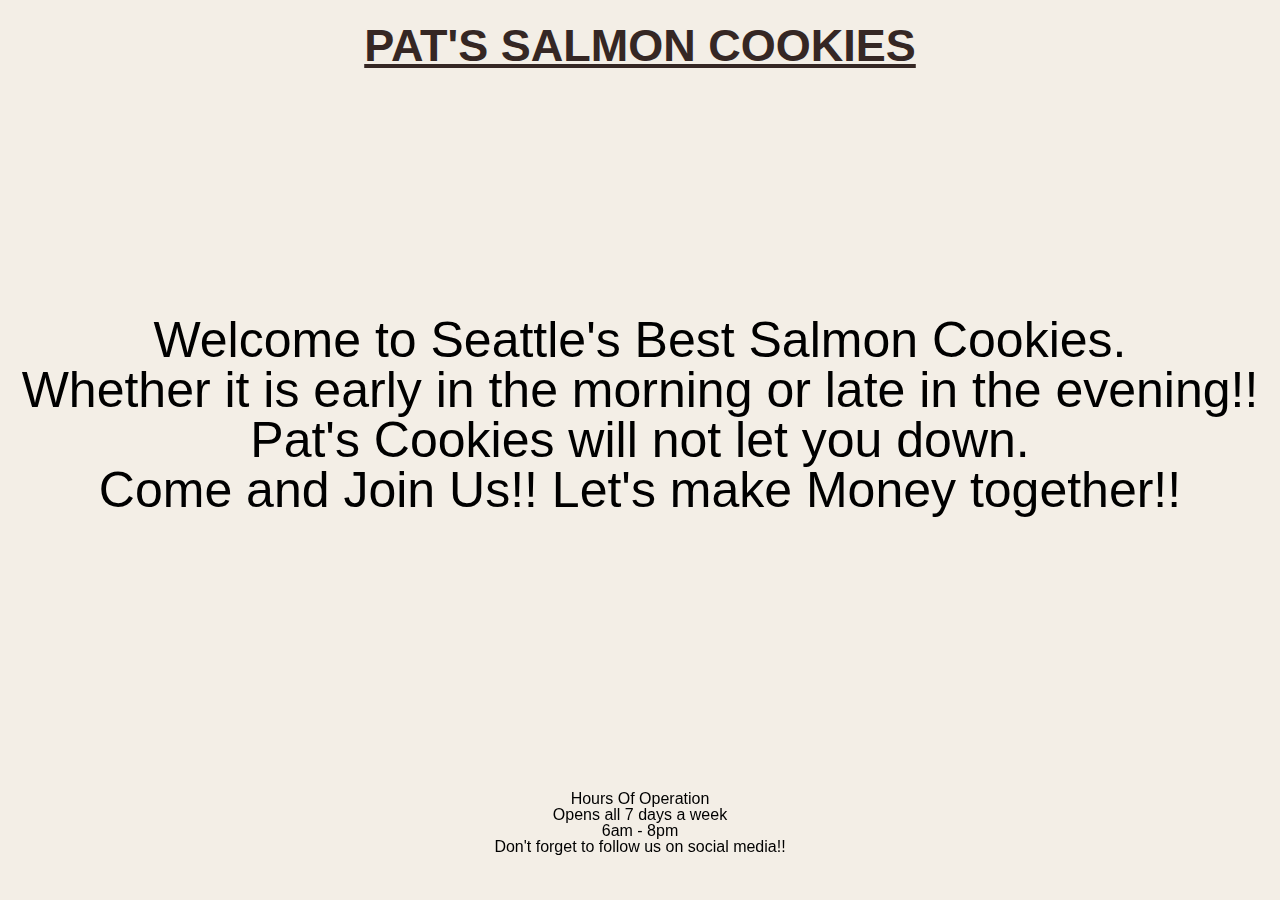
==== index.html @ f1b3b799 "cookie-stand" ====
<!DOCTYPE html>
<html>
    <head>
        <title>Salmon Cookies</title>
        <link rel="stylesheet" href="css/reset.css" type="text/css">
        <link rel="stylesheet" href="css/style.css" type="text/css">
    </head>
    <main>

        <header>
            <!-- <img class  >      -->
            <h1>PAT'S SALMON COOKIES</h1>

        </header>
        <body>
            <section id="introAboutPatShop">
                <h3>Welcome to Seattle's Best Salmon Cookies.</h3>
                <p> Whether it is early in the morning or late in the evening!!</p>
                <p> Pat's Cookies will not let you down.  </p>
                <p> Come and Join Us!! Let's make Money together!! </p>
            </section>

            <section id="moreInfo">
                <h3>Hours Of Operation</h3>
                <p> Opens all 7 days a week</p>
                <p> 6am - 8pm</p>
                <p> Don't forget to follow us on social media!!</p>
            </section>
           <!-- <script type="text/javascript" src=js/app.js></script>  --> 
        </body>
        <footer>

        </footer>
    </main>
</html>
---- css/style.css ----
body{
    background-color:rgb(243, 238, 230);  
    height: 100%;
    font-family: Verdana, Geneva, Tahoma, sans-serif;
    text-align: center;
}

header{
    text-decoration: underline;
    padding: 10px;
    margin: 1% 5% 0% 5%;
    font-size: 45px;
    font-weight: bold;
    color: rgb(53, 39, 36);
    text-align: center;
    display: inline-block;
}

header h1{
    padding: 0px 100px 0px 100px;
    text-align: center;
}

#introAboutPatShop {
    position: fixed;     
    text-align: center; 
    font-size: 50px;
    font-family: 'Gill Sans', 'Gill Sans MT', Calibri, 'Trebuchet MS', sans-serif;   
    font-stretch: extra-expanded;
    top: 35%; 
    width: 100%;
  }

#moreInfo {
    position: fixed;     
    text-align: center;    
    bottom: 5%; 
    width: 100%;
  }
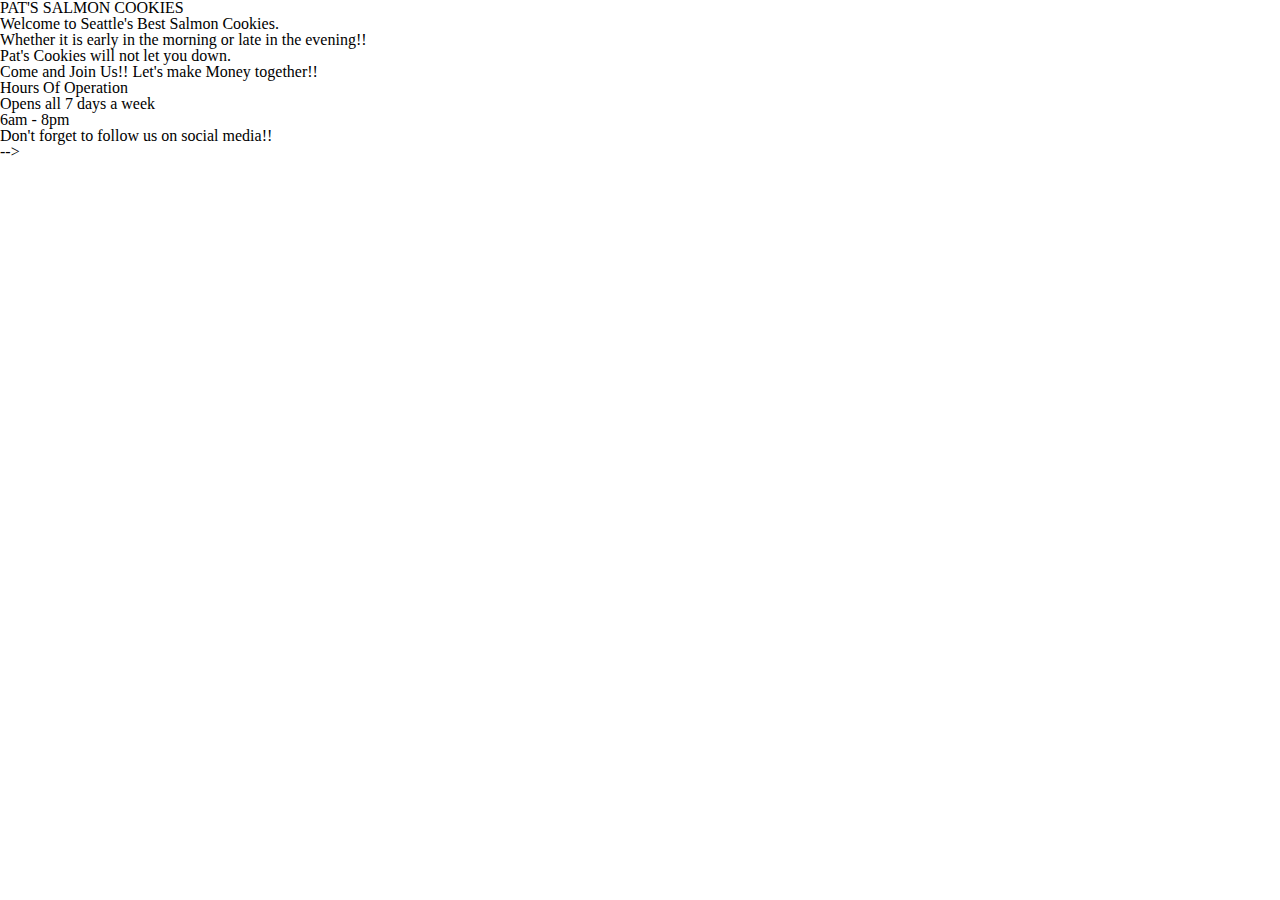
==== commit c8dfdadc: "Adding Constructor" ====
--- a/index.html
+++ b/index.html
@@ -8,11 +8,12 @@
     <main>
 
         <header>
-            <!-- <img class  >      -->
+            <img class  
             <h1>PAT'S SALMON COOKIES</h1>
 
         </header>
         <body>
+        
             <section id="introAboutPatShop">
                 <h3>Welcome to Seattle's Best Salmon Cookies.</h3>
                 <p> Whether it is early in the morning or late in the evening!!</p>
@@ -26,10 +27,12 @@
                 <p> 6am - 8pm</p>
                 <p> Don't forget to follow us on social media!!</p>
             </section>
-           <!-- <script type="text/javascript" src=js/app.js></script>  --> 
+           <script type="text/javascript" src=js/app.js></script>  --> 
         </body>
         <footer>
 
         </footer>
     </main>
 </html>
+
+
--- a/css/style.css
+++ b/css/style.css
@@ -1,4 +1,5 @@
-body{
+
+/* body{
     background-color:rgb(243, 238, 230);  
     height: 100%;
     font-family: Verdana, Geneva, Tahoma, sans-serif;
@@ -36,4 +37,4 @@
     text-align: center;    
     bottom: 5%; 
     width: 100%;
-  }+  } */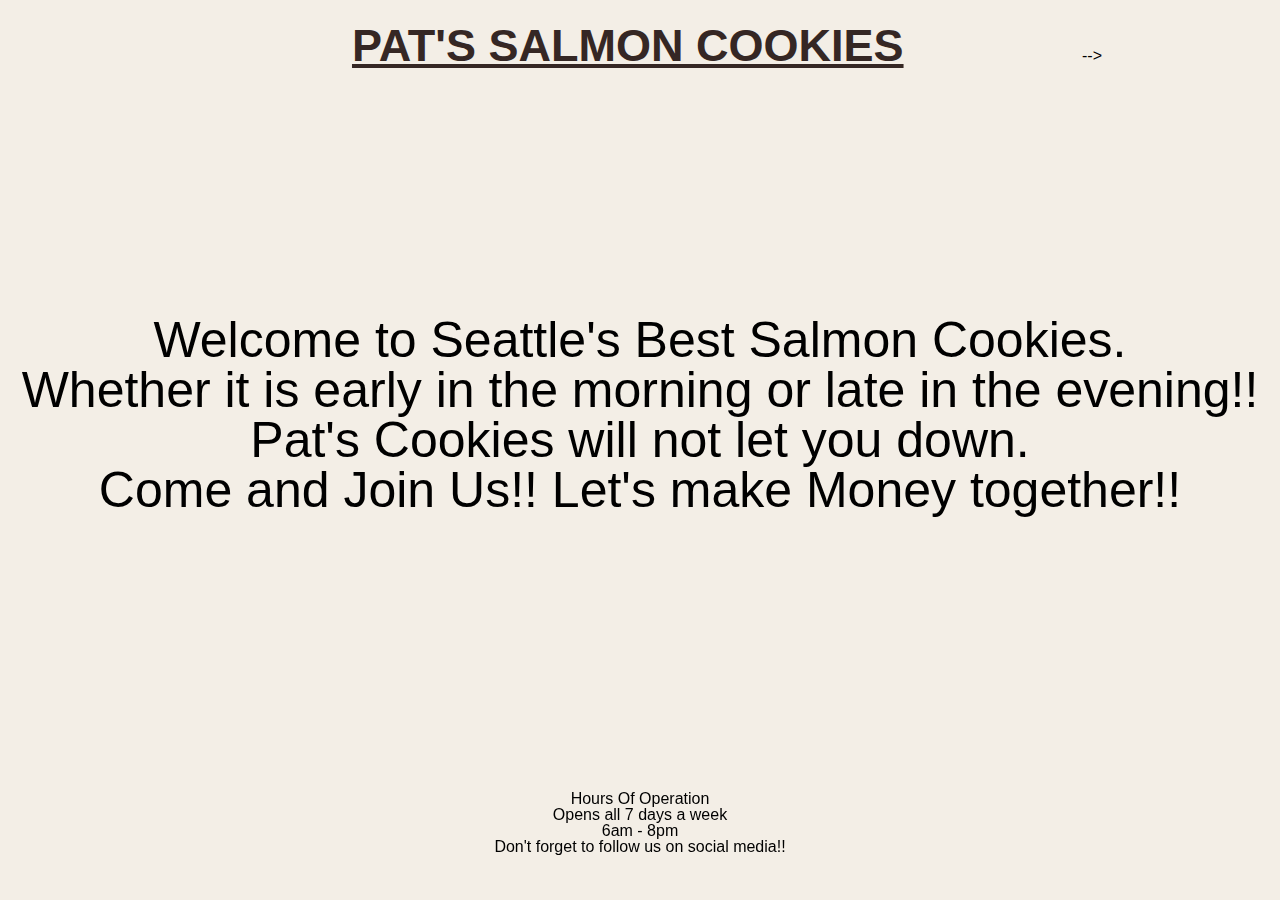
==== commit 25f9e954: "Adding few things" ====
--- a/index.html
+++ b/index.html
@@ -8,7 +8,7 @@
     <main>
 
         <header>
-            <img class  
+            <!-- <img class -->
             <h1>PAT'S SALMON COOKIES</h1>
 
         </header>
--- a/css/style.css
+++ b/css/style.css
@@ -1,5 +1,4 @@
-
-/* body{
+ body{
     background-color:rgb(243, 238, 230);  
     height: 100%;
     font-family: Verdana, Geneva, Tahoma, sans-serif;
@@ -37,4 +36,4 @@
     text-align: center;    
     bottom: 5%; 
     width: 100%;
-  } */+  }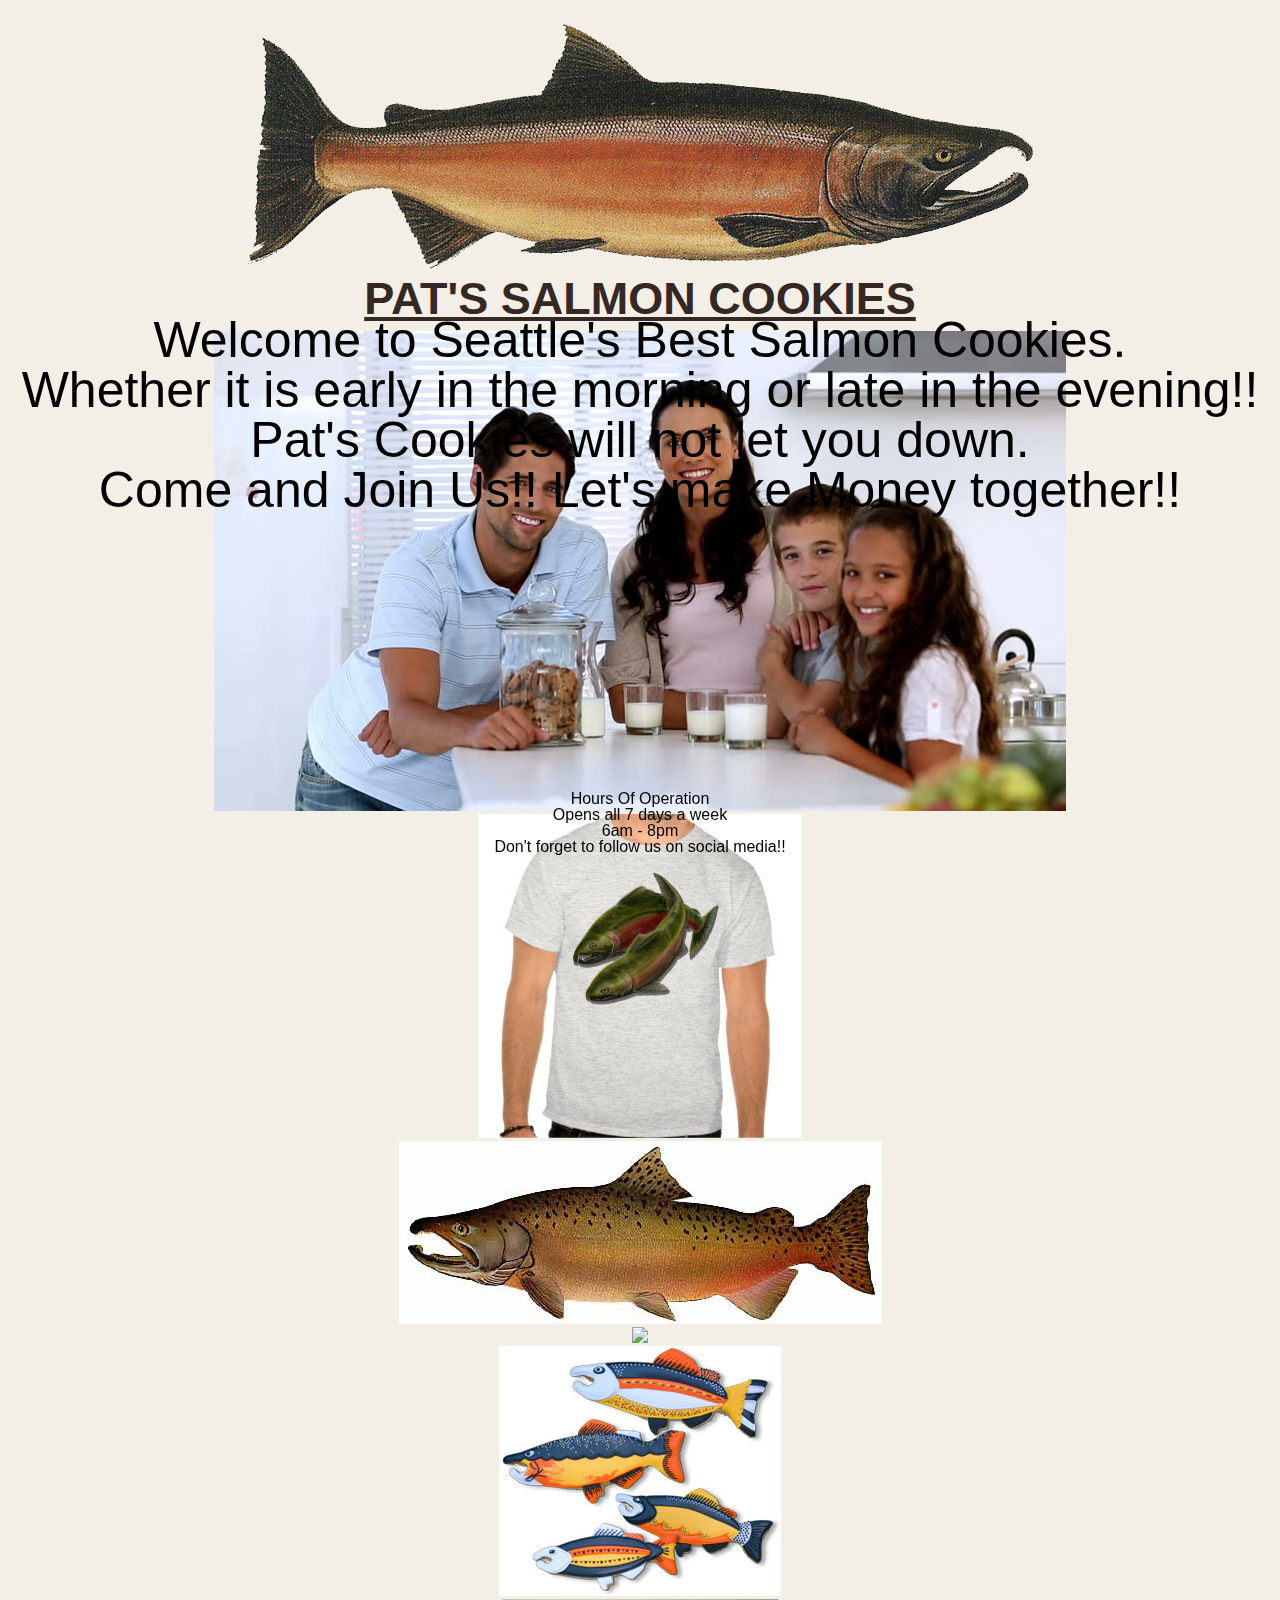
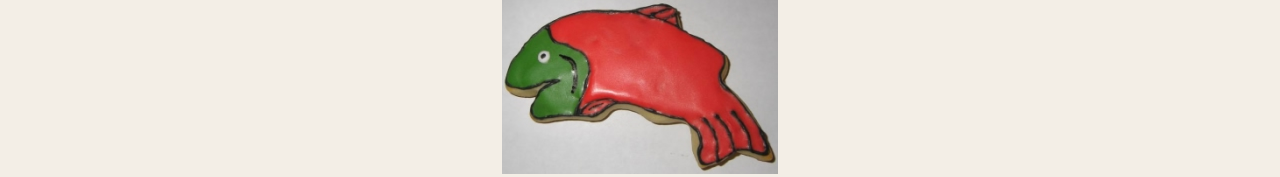
==== commit d396b18e: "Adding some CSS" ====
--- a/index.html
+++ b/index.html
@@ -8,7 +8,10 @@
     <main>
 
         <header>
-            <!-- <img class -->
+            <section id="salmon">
+                <img src='img/salmon.png'>
+            </section>
+
             <h1>PAT'S SALMON COOKIES</h1>
 
         </header>
@@ -27,12 +30,38 @@
                 <p> 6am - 8pm</p>
                 <p> Don't forget to follow us on social media!!</p>
             </section>
-           <script type="text/javascript" src=js/app.js></script>  --> 
+
+            <section id="family">
+                <img src='img/family.jpg'>
+            </section>
+
+            <section id="shirt">
+                <img src='img/shirt.jpg'>
+            </section>
+
+            <section id="chinook">
+                <img src='img/chinook.jpg'>
+            </section>
+
+            <section id="cutter">
+                <img src='img/cutter.jpg'>
+            </section>
+
+            <section id="fish">
+                <img src='img/fish.jpg'>
+            </section>
+
+            <section id="frosted-cookie">
+                <img src='img/frosted-cookie.jpg'>
+            </section>
+
+           <script type="text/javascript" src=js/app.js></script> 
         </body>
-        <footer>
+    </main>
 
-        </footer>
-    </main>
+    <footer>
+
+    </footer>
 </html>
 
 
--- a/css/style.css
+++ b/css/style.css
@@ -36,4 +36,4 @@
     text-align: center;    
     bottom: 5%; 
     width: 100%;
-  }+  }
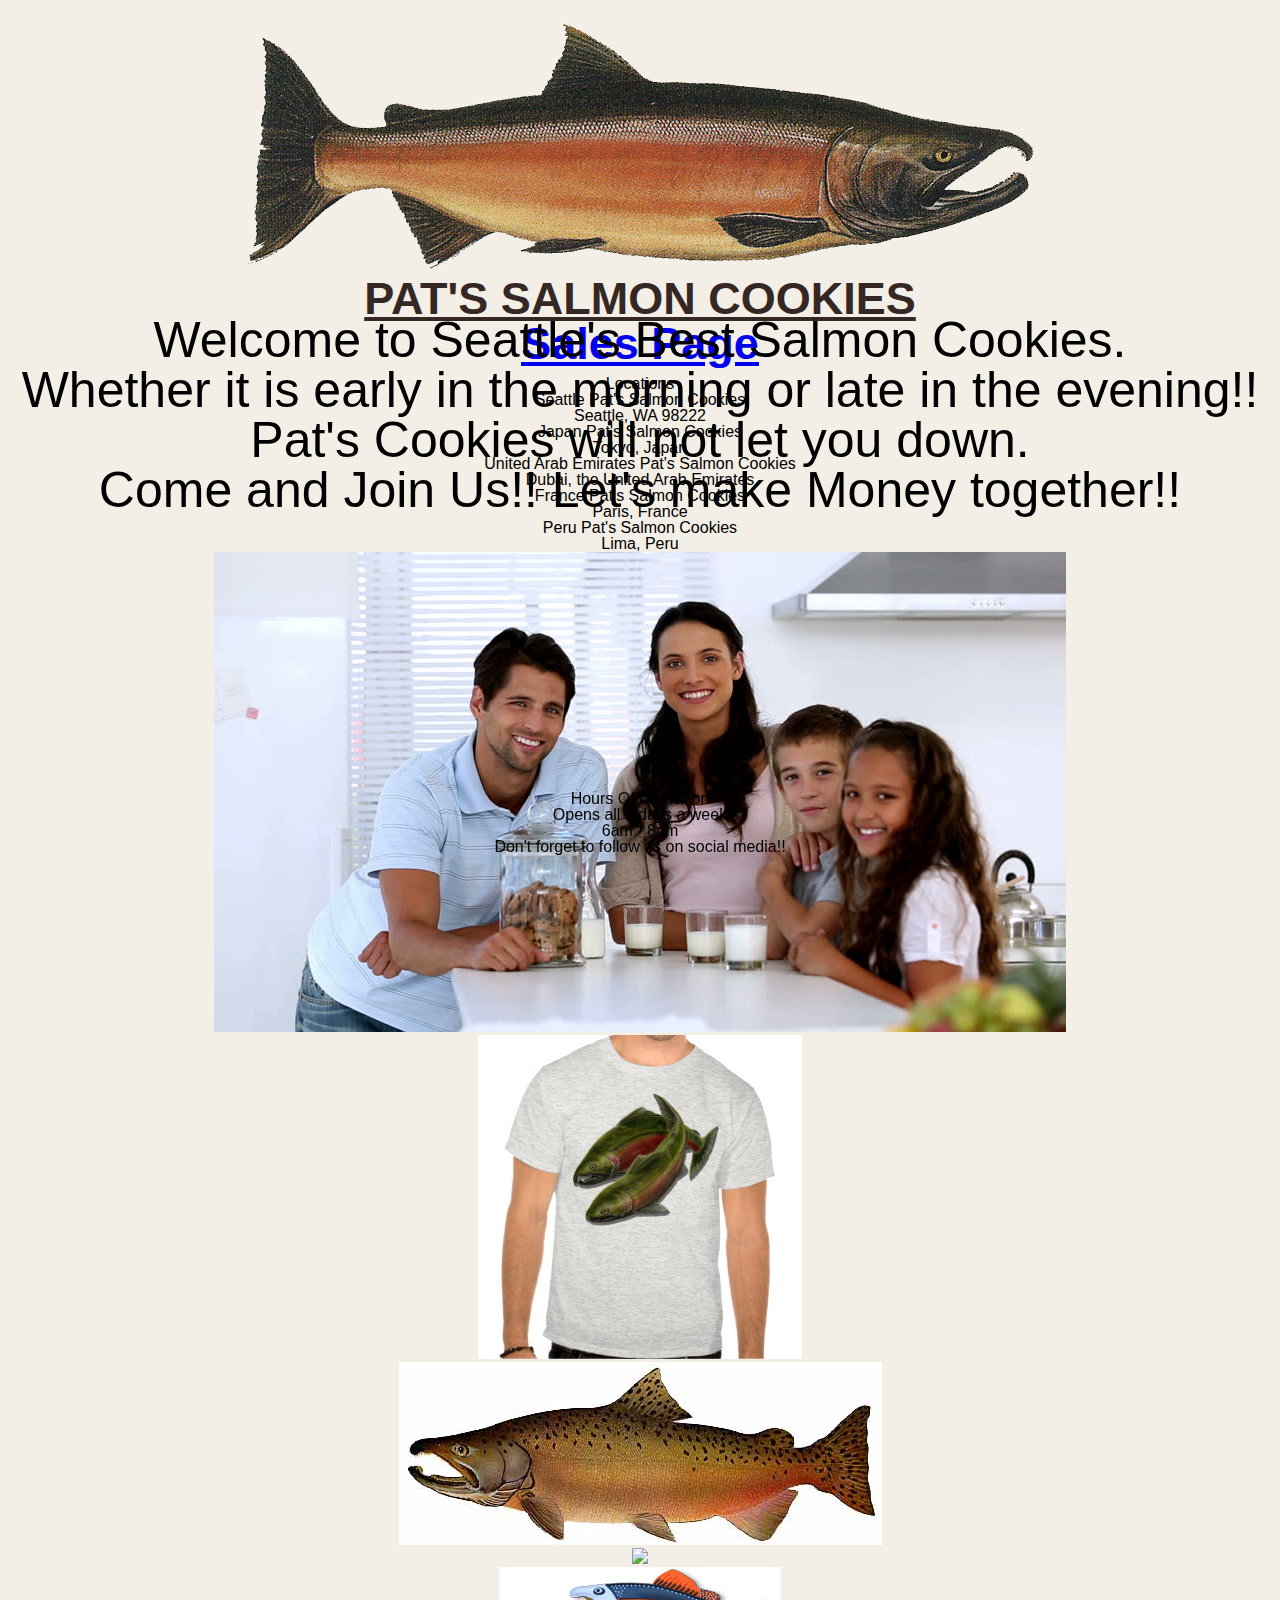
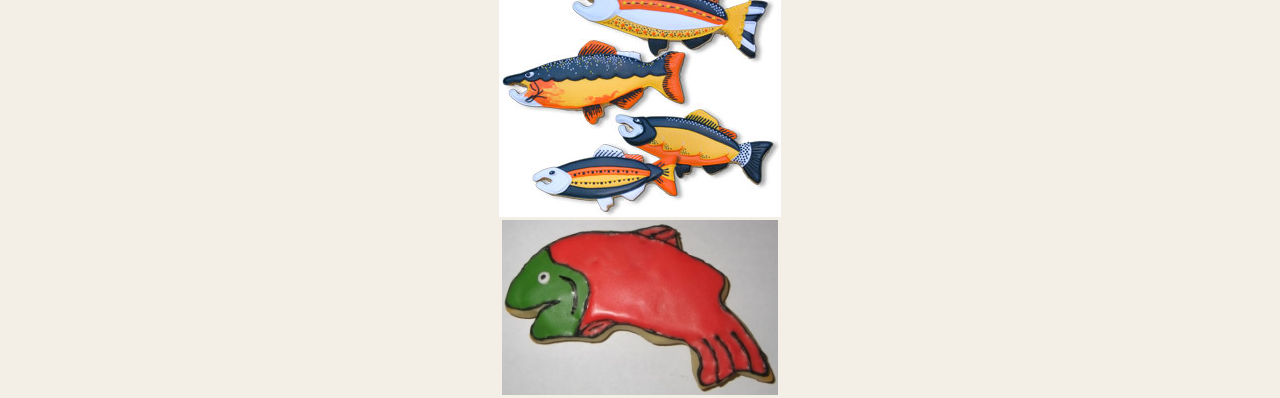
==== commit 9fe6db4f: "updated pair-programming" ====
--- a/index.html
+++ b/index.html
@@ -13,9 +13,12 @@
             </section>
 
             <h1>PAT'S SALMON COOKIES</h1>
+            <a href="sales.html">Sales Page</a>
 
         </header>
         <body>
+
+        
         
             <section id="introAboutPatShop">
                 <h3>Welcome to Seattle's Best Salmon Cookies.</h3>
@@ -23,6 +26,28 @@
                 <p> Pat's Cookies will not let you down.  </p>
                 <p> Come and Join Us!! Let's make Money together!! </p>
             </section>
+        
+            <h2>Locations</h2>
+            <p>Seattle Pat's Salmon Cookies <br>
+                Seattle, WA 98222<br>
+            </p>
+            <p>
+                Japan Pat's Salmon Cookies <br>
+                Tokyo, Japan
+            </p>
+            <p>
+                United Arab Emirates Pat's Salmon Cookies <br>
+                Dubai, the United Arab Emirates
+            </p>
+            <p>
+                France Pat's Salmon Cookies<br>
+                Paris, France
+            </p>
+            <p>Peru Pat's Salmon Cookies<br>
+                Lima, Peru
+            </p>
+
+
 
             <section id="moreInfo">
                 <h3>Hours Of Operation</h3>
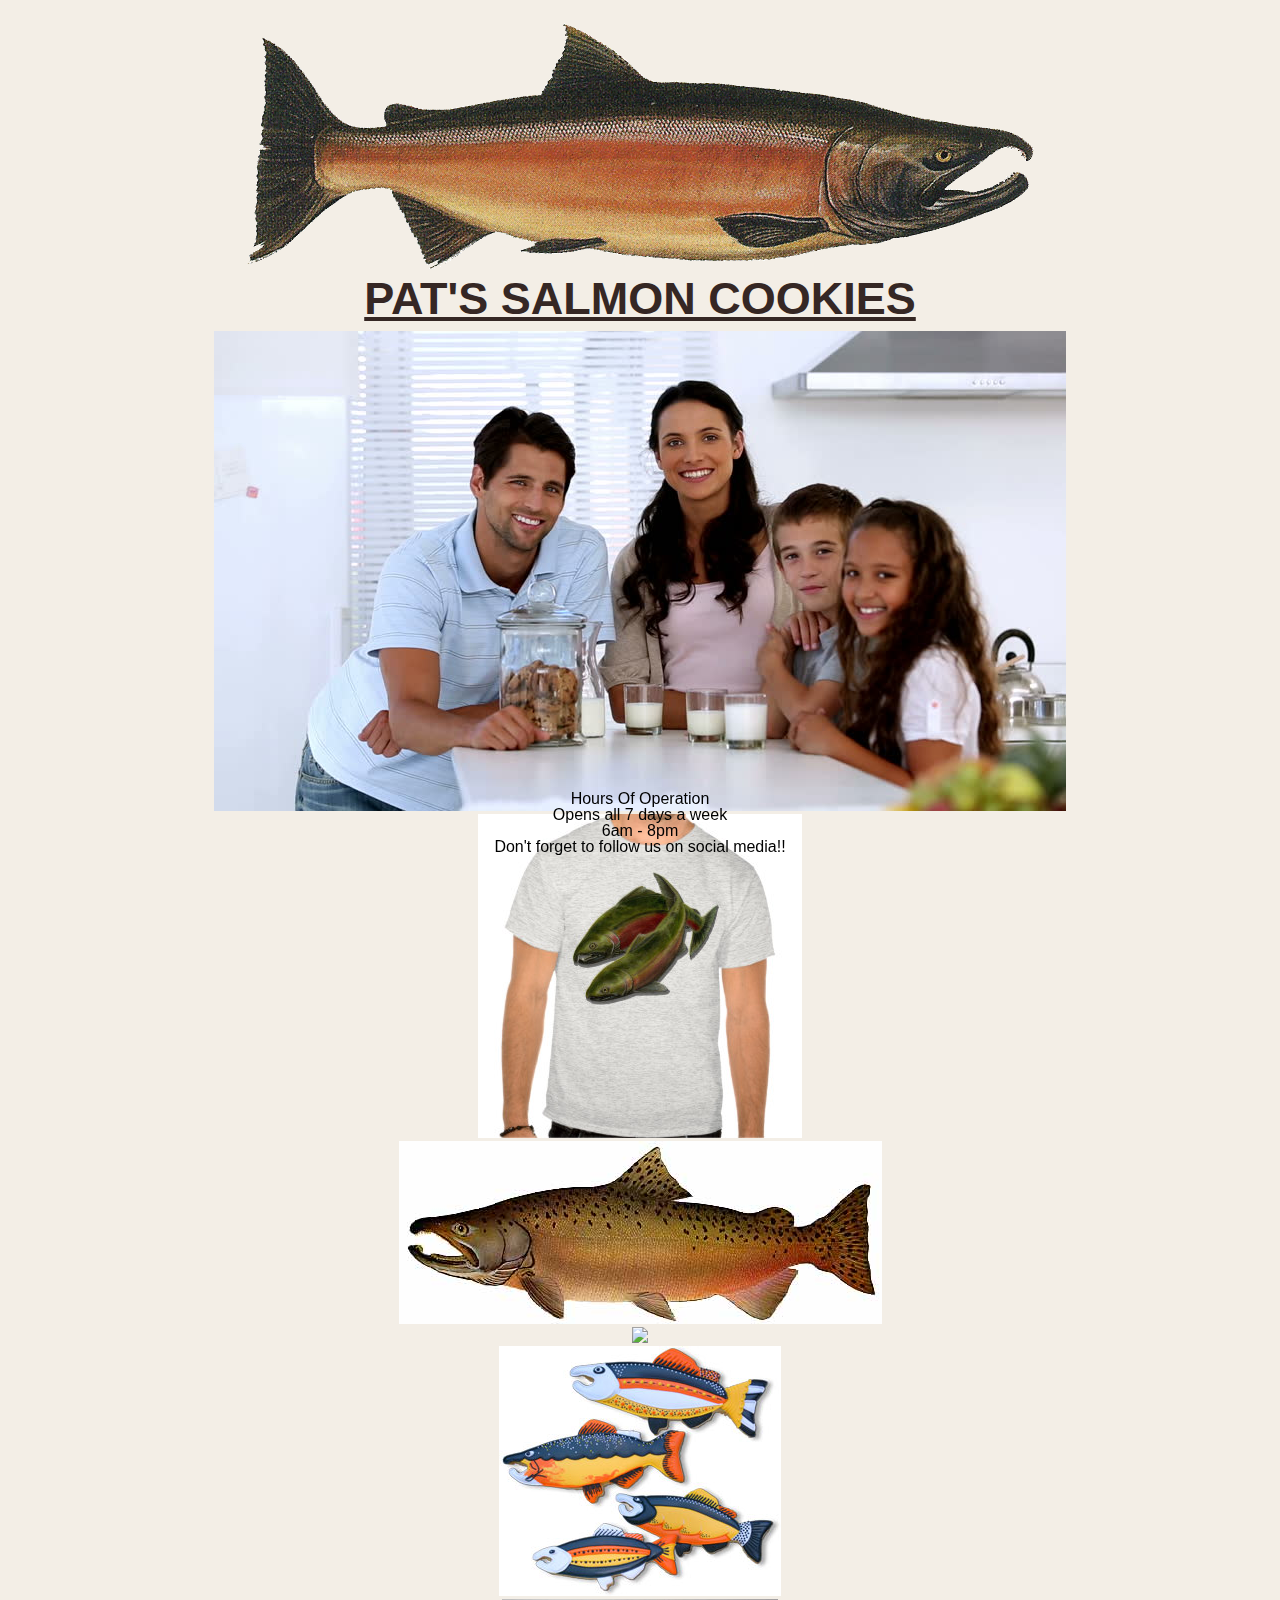
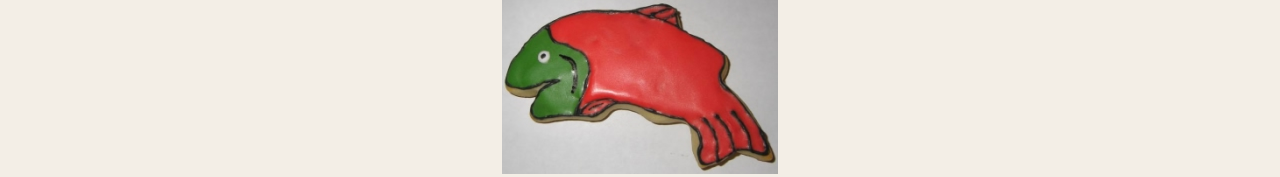
==== commit e258a6a6: "Few changes" ====
--- a/index.html
+++ b/index.html
@@ -13,42 +13,10 @@
             </section>
 
             <h1>PAT'S SALMON COOKIES</h1>
-            <a href="sales.html">Sales Page</a>
 
         </header>
         <body>
-
         
-        
-            <section id="introAboutPatShop">
-                <h3>Welcome to Seattle's Best Salmon Cookies.</h3>
-                <p> Whether it is early in the morning or late in the evening!!</p>
-                <p> Pat's Cookies will not let you down.  </p>
-                <p> Come and Join Us!! Let's make Money together!! </p>
-            </section>
-        
-            <h2>Locations</h2>
-            <p>Seattle Pat's Salmon Cookies <br>
-                Seattle, WA 98222<br>
-            </p>
-            <p>
-                Japan Pat's Salmon Cookies <br>
-                Tokyo, Japan
-            </p>
-            <p>
-                United Arab Emirates Pat's Salmon Cookies <br>
-                Dubai, the United Arab Emirates
-            </p>
-            <p>
-                France Pat's Salmon Cookies<br>
-                Paris, France
-            </p>
-            <p>Peru Pat's Salmon Cookies<br>
-                Lima, Peru
-            </p>
-
-
-
             <section id="moreInfo">
                 <h3>Hours Of Operation</h3>
                 <p> Opens all 7 days a week</p>
--- a/css/style.css
+++ b/css/style.css
@@ -21,15 +21,6 @@
     text-align: center;
 }
 
-#introAboutPatShop {
-    position: fixed;     
-    text-align: center; 
-    font-size: 50px;
-    font-family: 'Gill Sans', 'Gill Sans MT', Calibri, 'Trebuchet MS', sans-serif;   
-    font-stretch: extra-expanded;
-    top: 35%; 
-    width: 100%;
-  }
 
 #moreInfo {
     position: fixed;     
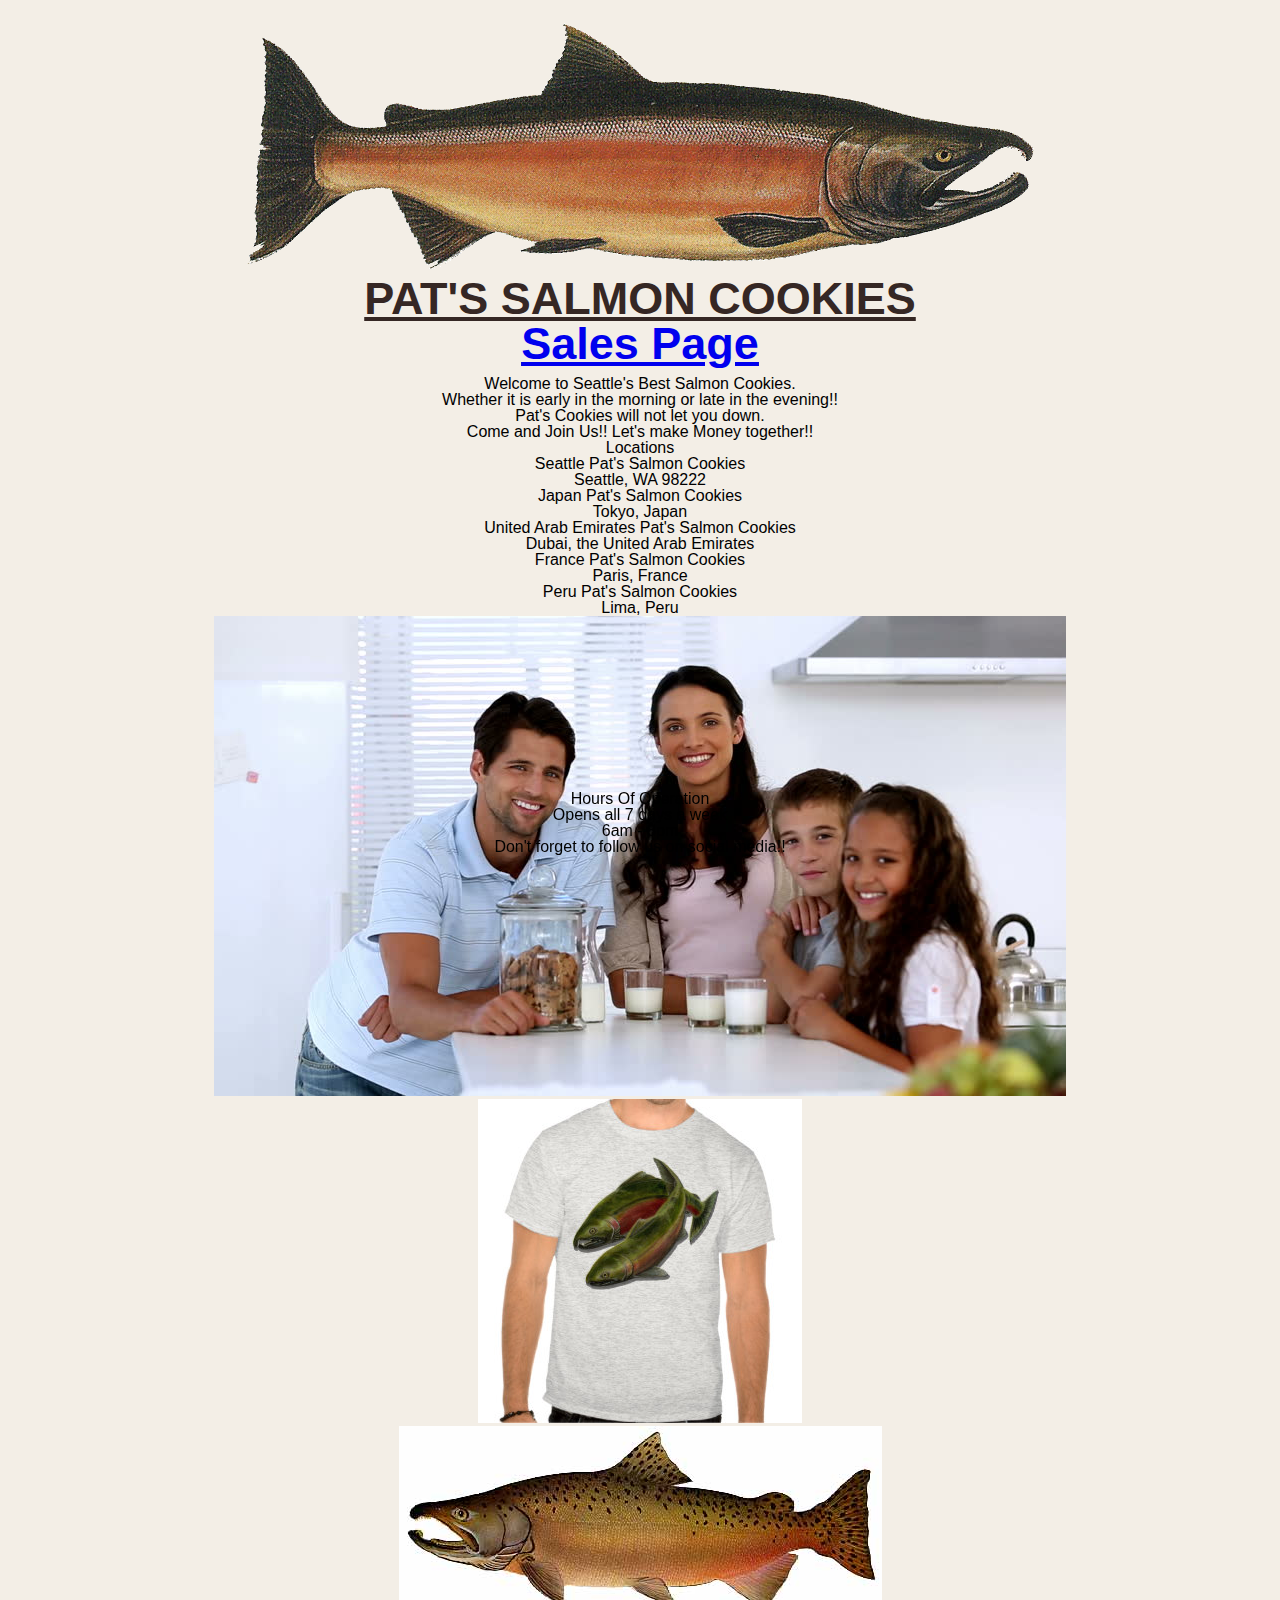
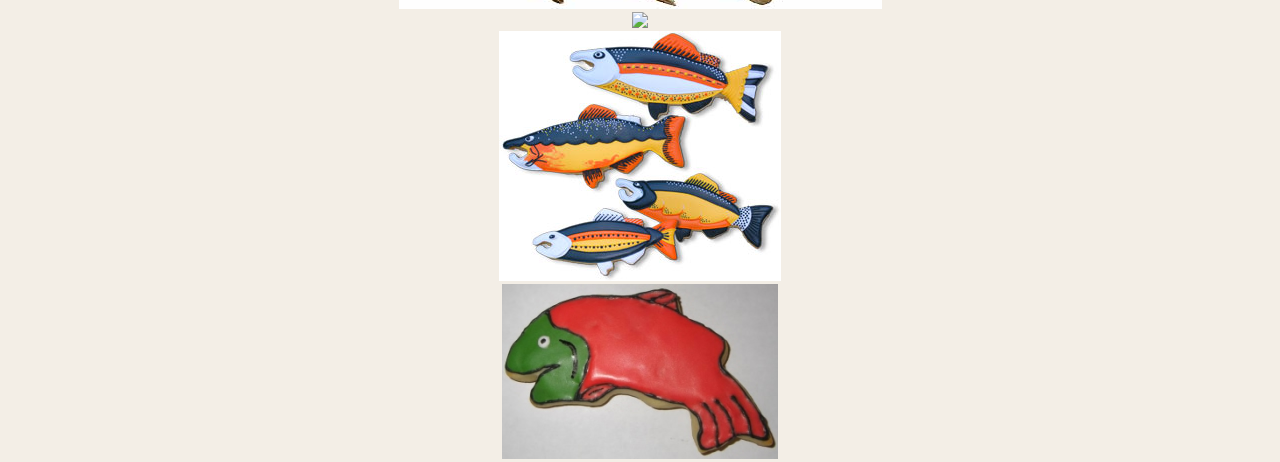
==== commit a5236c25: "Resolving conflicts" ====
--- a/index.html
+++ b/index.html
@@ -13,10 +13,42 @@
             </section>
 
             <h1>PAT'S SALMON COOKIES</h1>
+            <a href="sales.html">Sales Page</a>
 
         </header>
         <body>
+
         
+        
+            <section id="introAboutPatShop">
+                <h3>Welcome to Seattle's Best Salmon Cookies.</h3>
+                <p> Whether it is early in the morning or late in the evening!!</p>
+                <p> Pat's Cookies will not let you down.  </p>
+                <p> Come and Join Us!! Let's make Money together!! </p>
+            </section>
+        
+            <h2>Locations</h2>
+            <p>Seattle Pat's Salmon Cookies <br>
+                Seattle, WA 98222<br>
+            </p>
+            <p>
+                Japan Pat's Salmon Cookies <br>
+                Tokyo, Japan
+            </p>
+            <p>
+                United Arab Emirates Pat's Salmon Cookies <br>
+                Dubai, the United Arab Emirates
+            </p>
+            <p>
+                France Pat's Salmon Cookies<br>
+                Paris, France
+            </p>
+            <p>Peru Pat's Salmon Cookies<br>
+                Lima, Peru
+            </p>
+
+
+
             <section id="moreInfo">
                 <h3>Hours Of Operation</h3>
                 <p> Opens all 7 days a week</p>
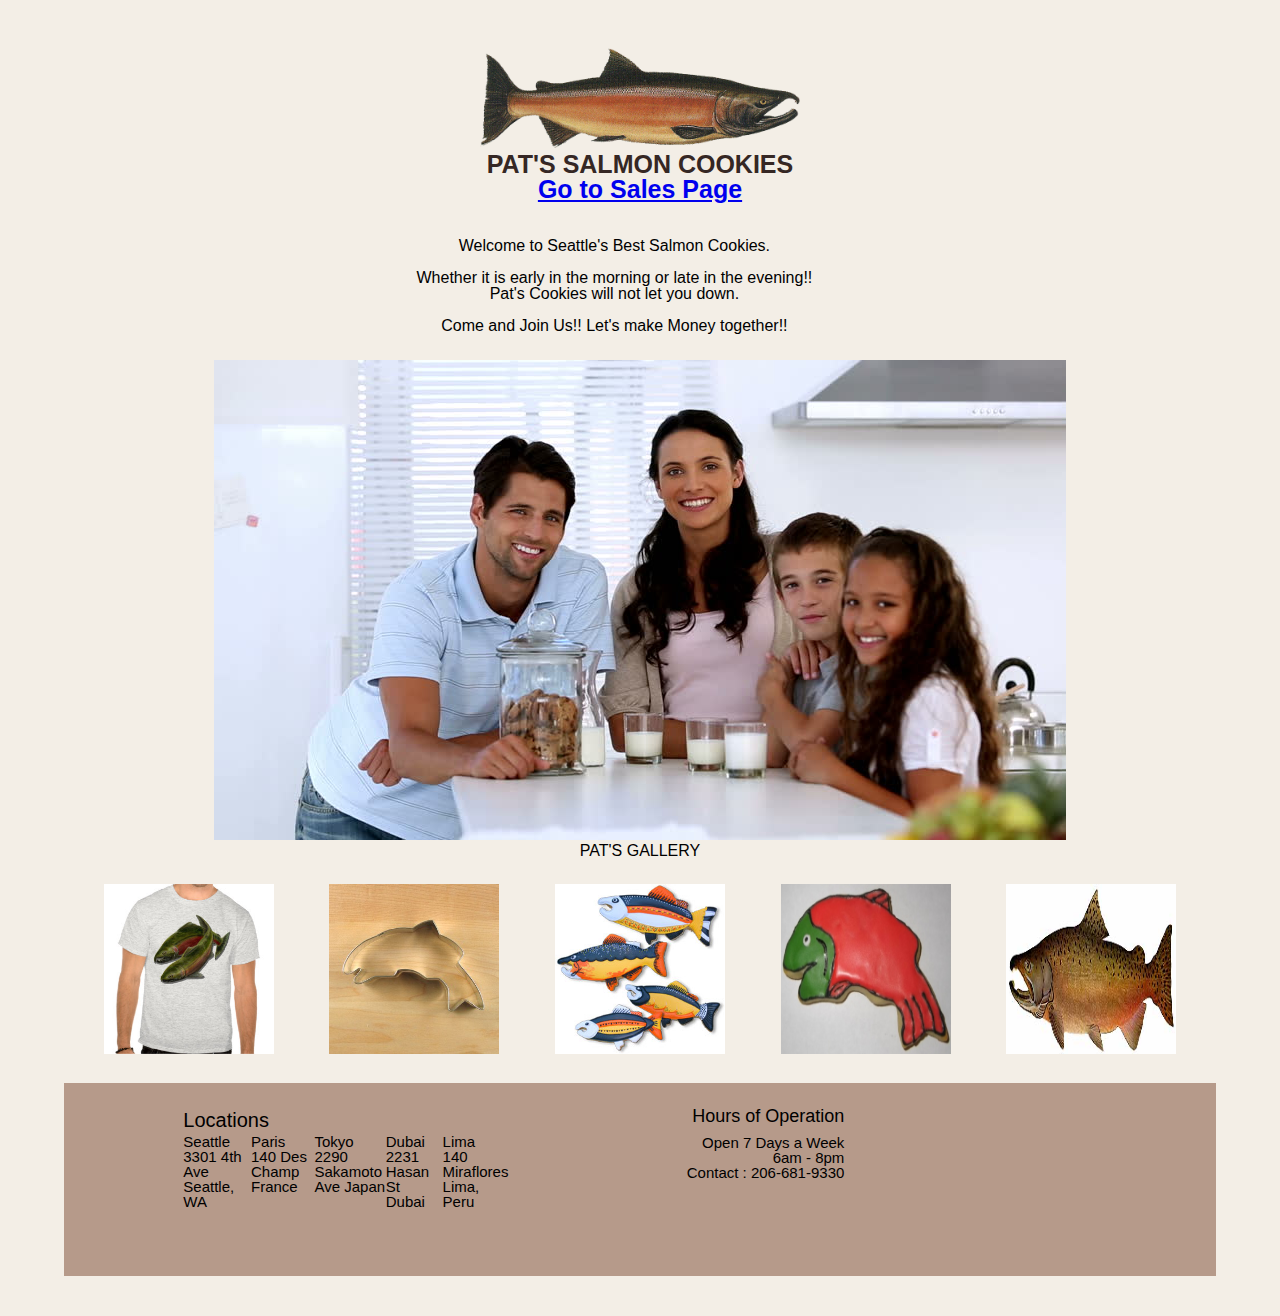
==== commit 37eaa969: "Salmon Cookie Final Day" ====
--- a/index.html
+++ b/index.html
@@ -9,82 +9,68 @@
 
         <header>
             <section id="salmon">
-                <img src='img/salmon.png'>
+                <img src='img/salmon.png' height="100px">
             </section>
 
-            <h1>PAT'S SALMON COOKIES</h1>
-            <a href="sales.html">Sales Page</a>
+            <h2>PAT'S SALMON COOKIES</h2>
+            <a href="sales.html">Go to Sales Page</a>
 
         </header>
         <body>
 
-        
-        
             <section id="introAboutPatShop">
-                <h3>Welcome to Seattle's Best Salmon Cookies.</h3>
+                <h3>Welcome to Seattle's Best Salmon Cookies.</h3><br>
                 <p> Whether it is early in the morning or late in the evening!!</p>
-                <p> Pat's Cookies will not let you down.  </p>
+                <p> Pat's Cookies will not let you down.  </p><br>
                 <p> Come and Join Us!! Let's make Money together!! </p>
-            </section>
-        
-            <h2>Locations</h2>
-            <p>Seattle Pat's Salmon Cookies <br>
-                Seattle, WA 98222<br>
-            </p>
-            <p>
-                Japan Pat's Salmon Cookies <br>
-                Tokyo, Japan
-            </p>
-            <p>
-                United Arab Emirates Pat's Salmon Cookies <br>
-                Dubai, the United Arab Emirates
-            </p>
-            <p>
-                France Pat's Salmon Cookies<br>
-                Paris, France
-            </p>
-            <p>Peru Pat's Salmon Cookies<br>
-                Lima, Peru
-            </p>
-
-
-
-            <section id="moreInfo">
-                <h3>Hours Of Operation</h3>
-                <p> Opens all 7 days a week</p>
-                <p> 6am - 8pm</p>
-                <p> Don't forget to follow us on social media!!</p>
             </section>
 
             <section id="family">
                 <img src='img/family.jpg'>
             </section>
 
-            <section id="shirt">
-                <img src='img/shirt.jpg'>
-            </section>
-
-            <section id="chinook">
-                <img src='img/chinook.jpg'>
-            </section>
-
-            <section id="cutter">
-                <img src='img/cutter.jpg'>
-            </section>
-
-            <section id="fish">
-                <img src='img/fish.jpg'>
-            </section>
-
-            <section id="frosted-cookie">
-                <img src='img/frosted-cookie.jpg'>
-            </section>
 
            <script type="text/javascript" src=js/app.js></script> 
+
+           <section id="section3">
+            <article id="photoGallery">
+                <h2>PAT'S GALLERY</h2>
+                <div id="picScroll">
+                    <img src="img/shirt.jpg" alt="Shirt">
+                    <img src="img/cutter.jpeg" alt="CookieCutter">
+                    <img src="img/fish.jpg" alt="Frosted Cookie">
+                    <img src="img/frosted-cookie.jpg" alt="Frosted Cookie">
+                    <img src="img/chinook.jpg" alt="Chinook">
+                </div>
+            </article>
+        </section>
+
         </body>
     </main>
 
     <footer>
+        <footer>
+            <div id="locations">
+                <h3>Locations</h3>
+                <div id="locationLink">
+                        <ul id="locationList">
+                            <li>Seattle<br>3301 4th Ave Seattle, WA</li>
+                            <li>Paris<br>140 Des Champ France</li>
+                            <li>Tokyo<br>2290 Sakamoto Ave Japan</li>
+                            <li>Dubai<br>2231 Hasan St Dubai</li>
+                            <li>Lima<br>140 Miraflores Lima, Peru</li>
+                        </ul>
+                </div>
+            </div>
+            
+            <div id="hoursOpen">
+                <h5>Hours of Operation</h5>
+                <p>Open 7 Days a Week</p>
+                <p>6am - 8pm</p>
+                <p></p>
+                <p>Contact : 206-681-9330</p>
+            </div>
+    </footer>
 
     </footer>
 </html>
--- a/css/style.css
+++ b/css/style.css
@@ -6,25 +6,66 @@
 }
 
 header{
-    text-decoration: underline;
     padding: 10px;
-    margin: 1% 5% 0% 5%;
-    font-size: 45px;
+    margin: 3% 5% 2% 5%;
+    font-size: 25px;
     font-weight: bold;
     color: rgb(53, 39, 36);
     text-align: center;
     display: inline-block;
 }
 
-header h1{
-    padding: 0px 100px 0px 100px;
-    text-align: center;
+#introAboutPatShop {
+    margin: 0% 5% 2% 1%;
 }
 
 
-#moreInfo {
-    position: fixed;     
-    text-align: center;    
-    bottom: 5%; 
+#picScroll img{
+    width: 170px;
+    height: 170px;
+    padding: 2%;
+}
+
+  footer{
+    background-color: rgb(182, 154, 138);
+    text-align: center;
+    color: black;
+    padding-left: 5%;
+    padding-right: 5%;
+    padding-top: 1%;
+    padding-bottom: 1%;
+    font-size: 20px;
+    display: inline-flex;
+    width: 80%;
+    margin-bottom: 2em;
+}
+
+footer h5{
+    font-size: 18px;
+    padding-bottom: 10px;
+}
+
+#hoursOpen{
+    text-align: right;
+    padding: .20%;
+    width: 40%;
+}
+
+footer p{
+    font-size: 15px;
+}
+
+#locations{
+    width: 40%;
+    text-align: left;
+    padding: .5%;
+}
+
+#locations ul {
+    display: inline-flex;
     width: 100%;
-  }
+}
+
+#locationList {
+    font-size: 15px;
+}
